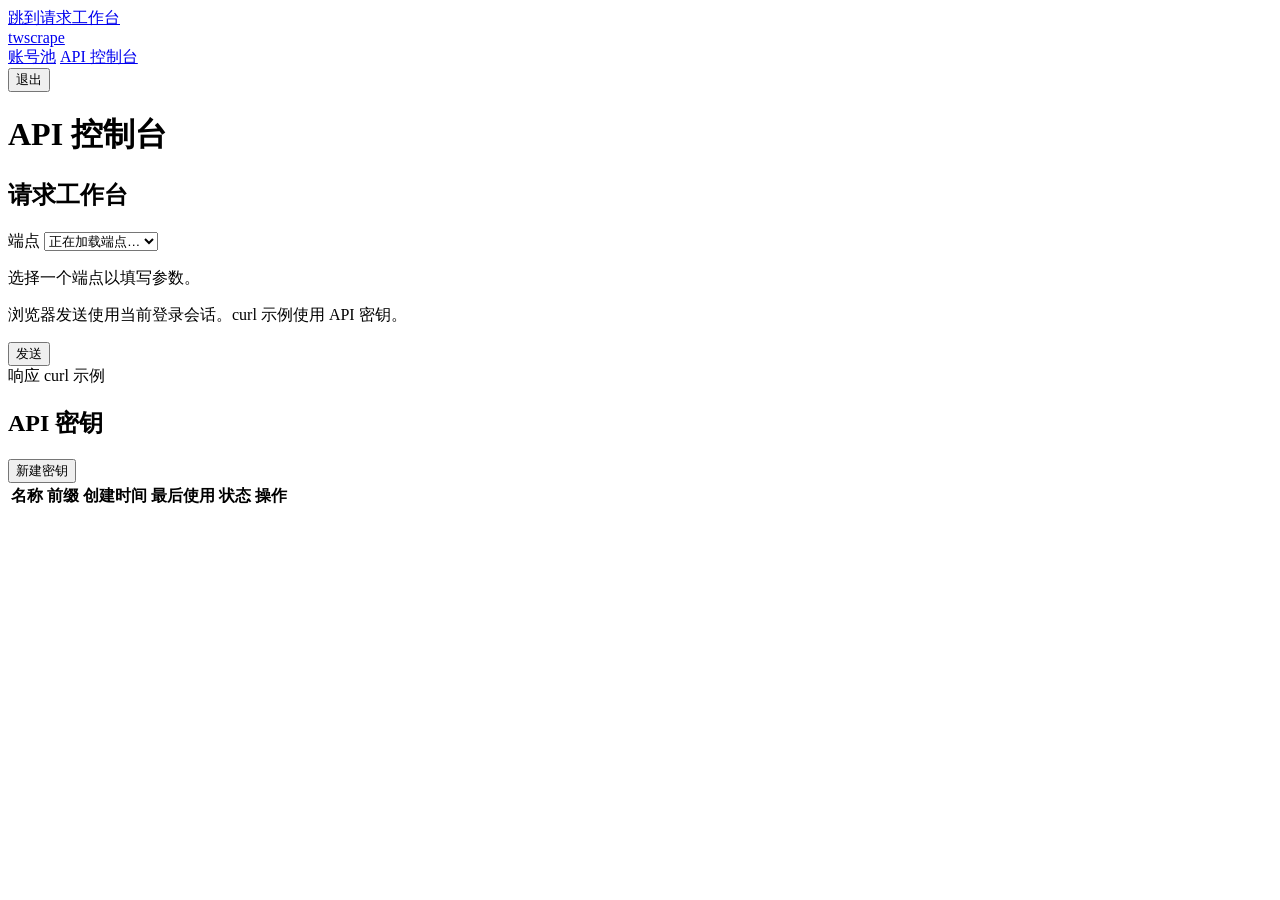
==== twscrape/dashboard_assets/console.html @ e807d5e5 "Merge pull request #7 from 0xtaosu/feat/dashboard-v3-api-keys feat: add API console and crawler endp" ====
<!doctype html>
<html lang="zh-CN">
  <head>
    <meta charset="utf-8" />
    <meta name="viewport" content="width=device-width, initial-scale=1" />
    <meta name="twscrape-token" content="__CSRF_TOKEN__" />
    <meta name="theme-color" content="#121212" />
    <title>twscrape · API 控制台</title>
    <link rel="stylesheet" href="/dashboard.css" />
  </head>
  <body>
    <a class="skip-link" href="#workbenchHeading">跳到请求工作台</a>
    <main class="shell">
      <header class="topbar">
        <a class="wordmark" href="/accounts">twscrape</a>
        <nav class="app-nav" aria-label="主导航">
          <a class="nav-link" href="/accounts">账号池</a>
          <a class="nav-link" href="/console" aria-current="page">API 控制台</a>
        </nav>
        <div class="session">
          <span class="session-user" id="sessionUser" hidden></span>
          <button type="button" class="ghost" id="logoutButton">退出</button>
        </div>
      </header>

      <h1 class="visually-hidden">API 控制台</h1>

      <section class="workbench" aria-labelledby="workbenchHeading">
        <h2 id="workbenchHeading" class="visually-hidden">请求工作台</h2>
        <div class="workbench-grid">
          <form id="apiForm" class="builder" autocomplete="off">
            <label>
              端点
              <select id="endpointSelect" aria-label="选择 API 端点" required>
                <option value="">正在加载端点…</option>
              </select>
            </label>
            <p class="endpoint-desc" id="endpointDesc">选择一个端点以填写参数。</p>
            <div id="paramFields" class="param-fields"></div>
            <p class="form-error" id="apiError" hidden></p>
            <p class="endpoint-desc">浏览器发送使用当前登录会话。curl 示例使用 API 密钥。</p>
            <div class="builder-actions">
              <button type="submit" class="primary" id="tryApi">发送</button>
            </div>
          </form>
          <div class="response-panel">
            <div class="result-meta" id="resultMeta">
              <span>响应</span>
              <span id="apiStatus">curl 示例</span>
            </div>
            <pre id="apiOutput" tabindex="0" aria-label="API 响应或 curl 示例"></pre>
          </div>
        </div>
      </section>

      <section class="keys" aria-labelledby="keysHeading">
        <div class="keys-head">
          <h2 id="keysHeading">API 密钥</h2>
          <button type="button" class="primary" id="createKeyButton">新建密钥</button>
        </div>
        <p class="page-error" id="keysError" hidden></p>
        <div class="table-wrap">
          <table>
            <thead>
              <tr>
                <th>名称</th>
                <th>前缀</th>
                <th>创建时间</th>
                <th>最后使用</th>
                <th>状态</th>
                <th>操作</th>
              </tr>
            </thead>
            <tbody id="keyRows"></tbody>
          </table>
          <div class="empty" id="keysEmpty" hidden>
            <strong id="keysEmptyTitle">还没有 API 密钥</strong>
            <span id="keysEmptyHint">新建密钥后即可在 curl 中使用</span>
          </div>
        </div>
      </section>
    </main>

    <dialog id="createKeyDialog" aria-labelledby="createKeyTitle">
      <form id="createKeyForm" autocomplete="off">
        <div class="dialog-head">
          <div>
            <h2 id="createKeyTitle">新建密钥</h2>
            <p id="createKeyLead">名称仅用于识别，不会写入密钥本身。</p>
          </div>
          <button type="button" class="icon-button" id="closeCreateKey" aria-label="关闭">
            ×
          </button>
        </div>
        <div id="createKeySetup">
          <label>
            名称
            <input
              id="keyName"
              maxlength="80"
              required
              autocomplete="off"
              spellcheck="false"
            />
          </label>
          <p class="form-error" id="createKeyError" hidden></p>
          <div class="dialog-actions">
            <button type="button" class="secondary" id="cancelCreateKey">取消</button>
            <button type="submit" class="primary" id="submitCreateKey">创建</button>
          </div>
        </div>
        <div id="createKeyReveal" hidden>
          <label>
            密钥
            <input id="keyToken" type="text" readonly autocomplete="off" spellcheck="false" />
          </label>
          <div class="warning-note" id="revealWarning">
            <p>这是唯一一次显示，关闭后无法找回</p>
          </div>
          <p class="form-error" id="copyHint" hidden></p>
          <label class="check-row" id="manualCopyRow" hidden>
            <input id="manualCopyConfirm" type="checkbox" />
            我已手动保存
          </label>
          <div class="dialog-actions">
            <button type="button" class="secondary" id="confirmSaved" disabled>我已保存</button>
            <button type="button" class="primary" id="copyKey">复制</button>
          </div>
        </div>
      </form>
    </dialog>

    <dialog id="revokeDialog" aria-labelledby="revokeDialogTitle" aria-describedby="revokeSummary">
      <form id="revokeForm" autocomplete="off">
        <div class="dialog-head">
          <div>
            <h2 id="revokeDialogTitle">确认撤销密钥</h2>
            <p id="revokeSummary"></p>
          </div>
          <button type="button" class="icon-button" id="closeRevoke" aria-label="关闭">
            ×
          </button>
        </div>
        <label>
          输入密钥名称以确认
          <input
            id="revokeConfirmName"
            maxlength="80"
            required
            autocomplete="off"
            spellcheck="false"
          />
        </label>
        <p class="form-error" id="revokeFormError" hidden></p>
        <div class="dialog-actions">
          <button type="button" class="secondary" id="cancelRevoke">取消</button>
          <button type="submit" class="danger" id="submitRevoke" disabled>确认撤销</button>
        </div>
      </form>
    </dialog>

    <div class="toast" id="toast" role="status" aria-live="polite"></div>
    <script src="/console.js" defer></script>
  </body>
</html>
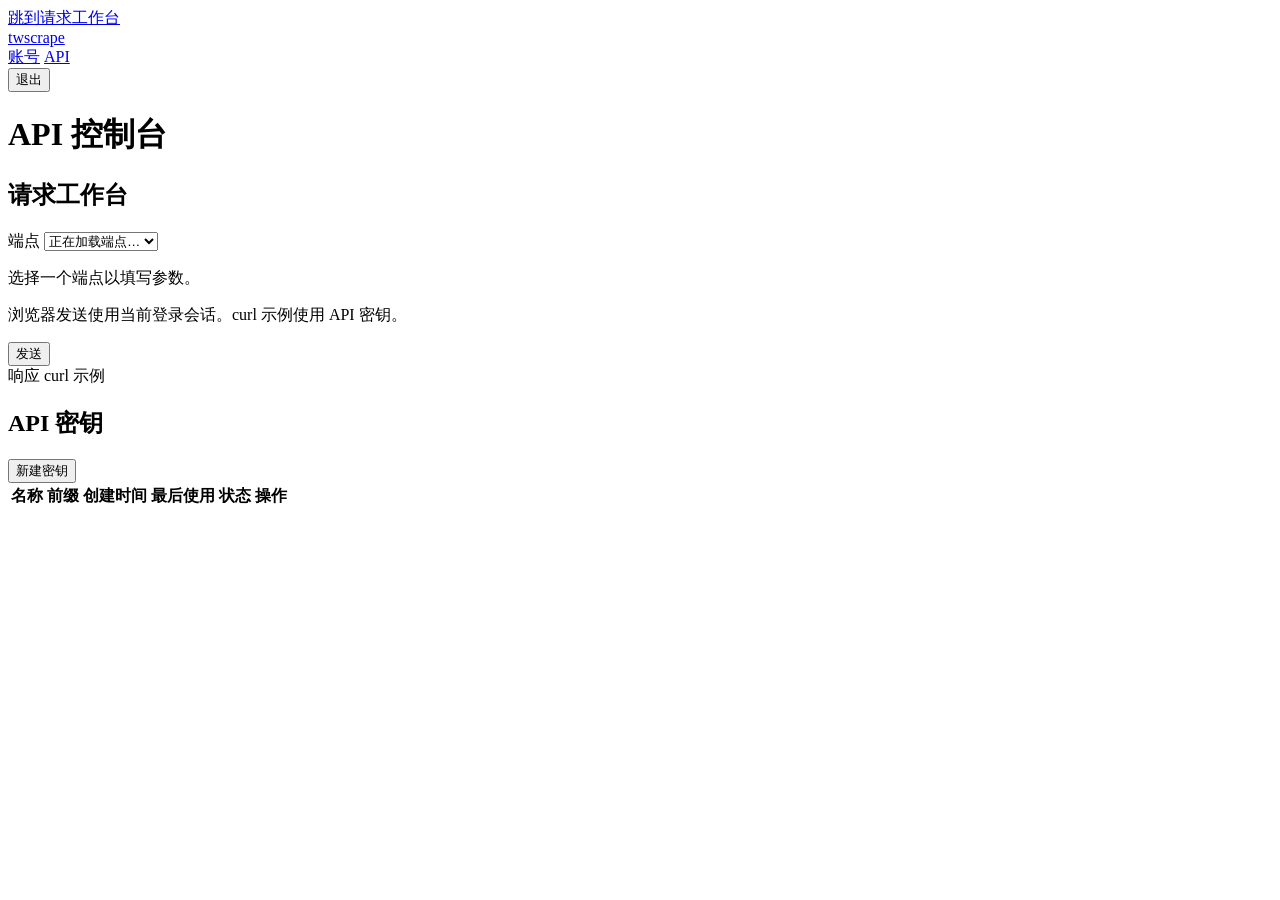
==== commit 01147994: "feat: simplify dashboard and fix proxy visibility and account controls" ====
--- a/twscrape/dashboard_assets/console.html
+++ b/twscrape/dashboard_assets/console.html
@@ -4,7 +4,7 @@
     <meta charset="utf-8" />
     <meta name="viewport" content="width=device-width, initial-scale=1" />
     <meta name="twscrape-token" content="__CSRF_TOKEN__" />
-    <meta name="theme-color" content="#121212" />
+    <meta name="theme-color" content="#fafafa" />
     <title>twscrape · API 控制台</title>
     <link rel="stylesheet" href="/dashboard.css" />
   </head>
@@ -14,8 +14,8 @@
       <header class="topbar">
         <a class="wordmark" href="/accounts">twscrape</a>
         <nav class="app-nav" aria-label="主导航">
-          <a class="nav-link" href="/accounts">账号池</a>
-          <a class="nav-link" href="/console" aria-current="page">API 控制台</a>
+          <a class="nav-link" href="/accounts">账号</a>
+          <a class="nav-link" href="/console" aria-current="page">API</a>
         </nav>
         <div class="session">
           <span class="session-user" id="sessionUser" hidden></span>
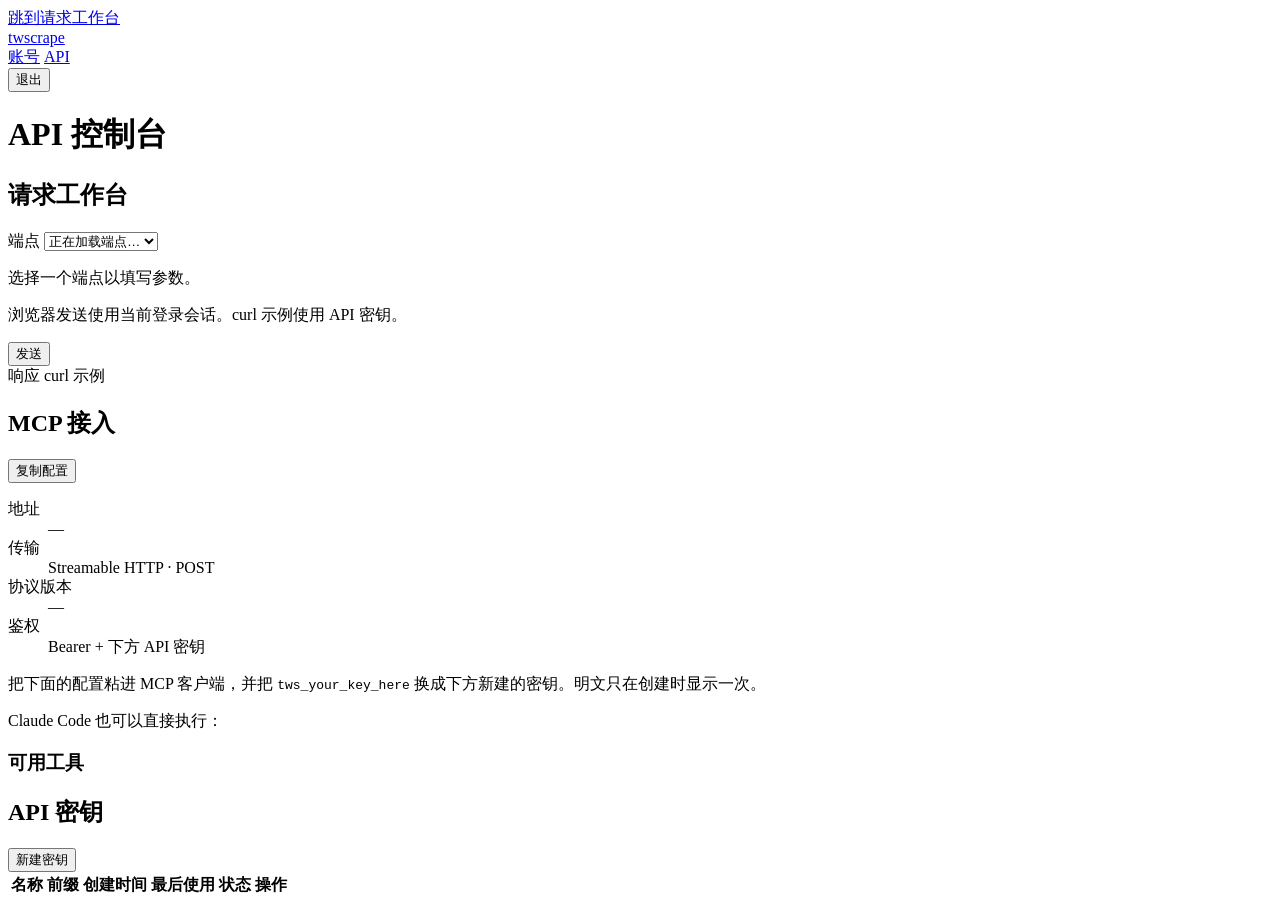
==== commit e497957b: "feat: expose the account pool over MCP Agents had to shell out to curl against /api/**. Serve the sa" ====
--- a/twscrape/dashboard_assets/console.html
+++ b/twscrape/dashboard_assets/console.html
@@ -53,6 +53,43 @@
         </div>
       </section>
 
+      <section class="keys mcp" aria-labelledby="mcpHeading">
+        <div class="keys-head">
+          <h2 id="mcpHeading">MCP 接入</h2>
+          <button type="button" class="secondary" id="copyMcpConfig">复制配置</button>
+        </div>
+        <div class="mcp-body">
+          <dl class="mcp-facts">
+            <div>
+              <dt>地址</dt>
+              <dd id="mcpEndpoint">—</dd>
+            </div>
+            <div>
+              <dt>传输</dt>
+              <dd>Streamable HTTP · POST</dd>
+            </div>
+            <div>
+              <dt>协议版本</dt>
+              <dd id="mcpProtocol">—</dd>
+            </div>
+            <div>
+              <dt>鉴权</dt>
+              <dd>Bearer + 下方 API 密钥</dd>
+            </div>
+          </dl>
+          <p class="endpoint-desc">
+            把下面的配置粘进 MCP 客户端，并把
+            <code>tws_your_key_here</code> 换成下方新建的密钥。明文只在创建时显示一次。
+          </p>
+          <pre id="mcpConfig" tabindex="0" aria-label="MCP 客户端配置"></pre>
+          <p class="endpoint-desc">Claude Code 也可以直接执行：</p>
+          <pre id="mcpCli" tabindex="0" aria-label="命令行接入示例"></pre>
+          <p class="page-error" id="mcpError" hidden></p>
+          <h3 class="mcp-subhead" id="mcpToolsHeading">可用工具</h3>
+          <ul class="mcp-tools" id="mcpTools" aria-labelledby="mcpToolsHeading"></ul>
+        </div>
+      </section>
+
       <section class="keys" aria-labelledby="keysHeading">
         <div class="keys-head">
           <h2 id="keysHeading">API 密钥</h2>
@@ -124,6 +161,7 @@
           </label>
           <div class="dialog-actions">
             <button type="button" class="secondary" id="confirmSaved" disabled>我已保存</button>
+            <button type="button" class="secondary" id="copyKeyMcp">复制 MCP 配置</button>
             <button type="button" class="primary" id="copyKey">复制</button>
           </div>
         </div>
